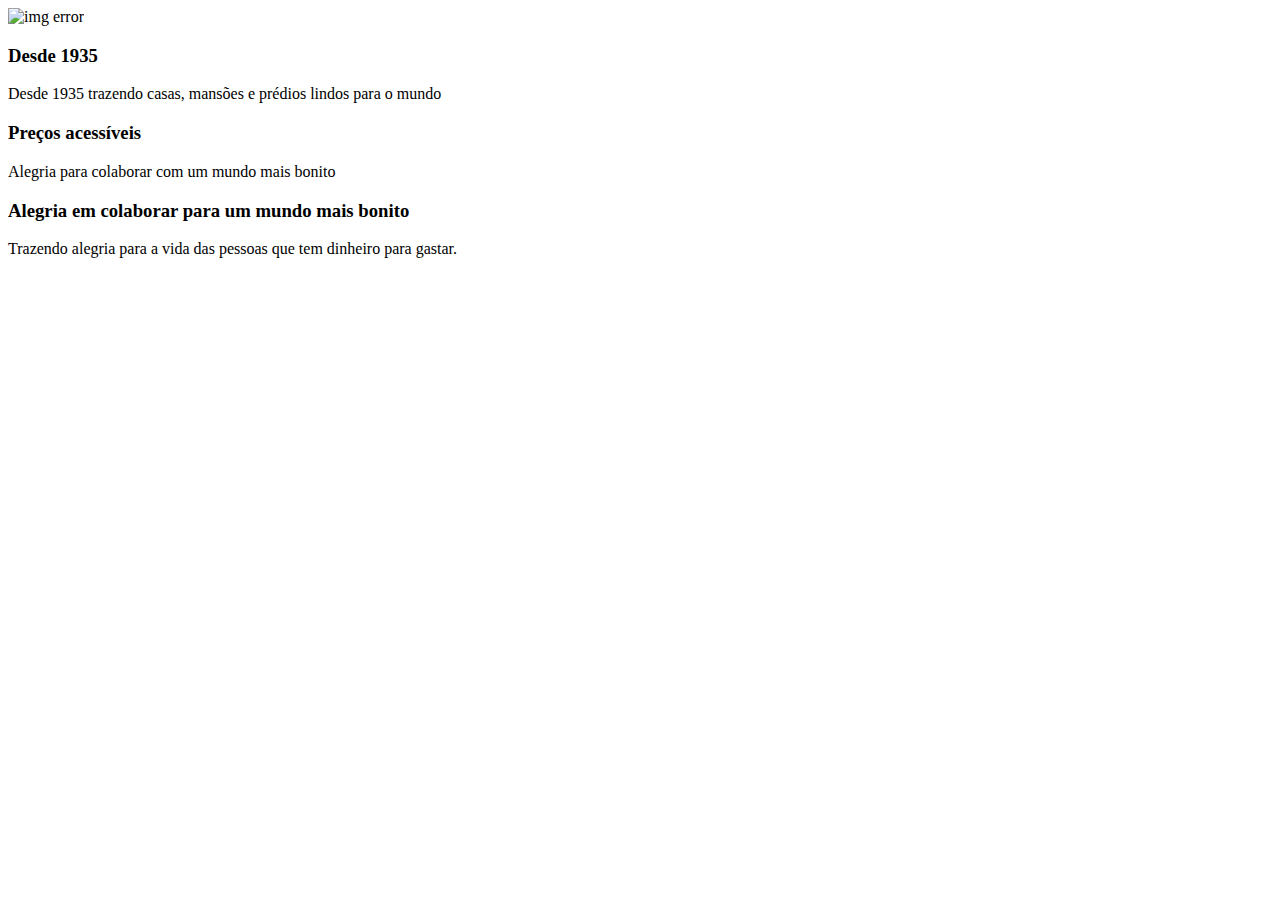
==== src/main/resources/templates/index.html @ c871de36 "adicionando icones,subdomain navegation ok." ====
<!DOCTYPE html>
<html xmlns:th="http://www.thymeleaf.org">

<head>
<meta name="viewport" content="width=device-width, initial-scale=1" />
<link href="/css/bootstrap.min.css" 
th:href="@{/css/bootstrap.min.css}" rel="stylesheet" />

<link href="/css/headerMenu.css" 
th:href="@{/css/headerMenu.css}" rel="stylesheet" />

<script src="/js/menu.js" 
th:src="@{/js/menu.js}"></script>

</head>



<body>

	<section class="container">

		<div th:replace="includes/header :: menu"></div>


		<img class="img-responsive img-rounded" src="/img/empresa.jpg" 
		th:src="@{/img/empresa.jpg}"
			alt="img error" />


		<div class="panel-group" id="paineis-sobre">
			<div class="panel panel-default">
				<div class="panel-heading" data-toggle="collapse"
					data-target="#primeiro-paragrafo" data-parent="#paineis-sobre">
					<h3 class="panel-title">Desde 1935</h3>
				</div>

				<div class="collapse in" id="primeiro-paragrafo">
					<div class="panel-body">Desde 1935 trazendo casas, mansões e
						prédios lindos para o mundo</div>
				</div>
			</div>

			<div class="panel panel-default">
				<div class="panel-heading" data-toggle="collapse"
					data-target="#segundo-paragrafo" data-parent="#paineis-sobre">
					<h3 class="panel-title">Preços acessíveis</h3>
				</div>

				<div id="segundo-paragrafo" class="collapse">
					<div class="panel-body">Alegria para colaborar com um mundo
						mais bonito</div>
				</div>
			</div>

			<div class="panel panel-default">
				<div class="panel-heading" data-toggle="collapse"
					data-target="#terceiro-paragrafo" data-parent="#paineis-sobre">
					<h3 class="panel-title">Alegria em colaborar para um mundo
						mais bonito</h3>
				</div>

				<div id="terceiro-paragrafo" class="collapse">
					<div class="panel-body">Trazendo alegria para a vida das
						pessoas que tem dinheiro para gastar.</div>
				</div>
			</div>
		</div>

	</section>

	<script
		th:src="@{https://ajax.googleapis.com/ajax/libs/jquery/1.11.3/jquery.min.js}"></script>
	<script src="/js/bootstrap.min.js" 
	th:src="@{/js/bootstrap.min.js}"></script>

	<div th:replace="includes/header :: copy"></div>
</body>
</html>
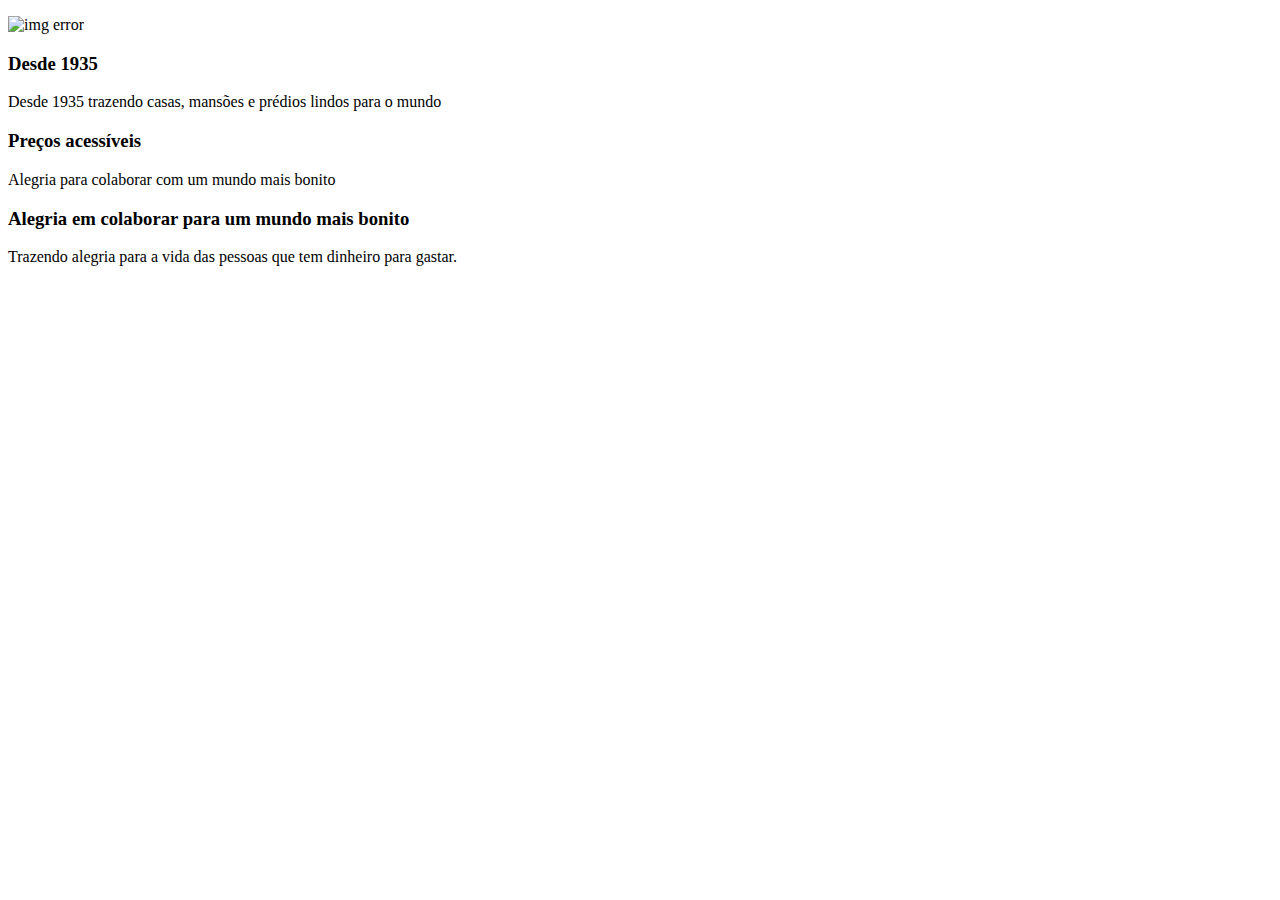
==== commit 89e3d9d5: "tentando acertar o icone" ====
--- a/src/main/resources/templates/index.html
+++ b/src/main/resources/templates/index.html
@@ -3,14 +3,13 @@
 
 <head>
 <meta name="viewport" content="width=device-width, initial-scale=1" />
-<link href="/css/bootstrap.min.css" 
-th:href="@{/css/bootstrap.min.css}" rel="stylesheet" />
+<link href="/css/bootstrap.min.css" th:href="@{/css/bootstrap.min.css}"
+	rel="stylesheet" />
 
-<link href="/css/headerMenu.css" 
-th:href="@{/css/headerMenu.css}" rel="stylesheet" />
+<link href="/css/headerMenu.css" th:href="@{/css/headerMenu.css}"
+	rel="stylesheet" />
 
-<script src="/js/menu.js" 
-th:src="@{/js/menu.js}"></script>
+<script src="/js/menu.js" th:src="@{/js/menu.js}"></script>
 
 </head>
 
@@ -21,12 +20,10 @@
 	<section class="container">
 
 		<div th:replace="includes/header :: menu"></div>
-
-
-		<img class="img-responsive img-rounded" src="/img/empresa.jpg" 
-		th:src="@{/img/empresa.jpg}"
-			alt="img error" />
-
+		<p>
+			<img class="img-responsive img-rounded" src="/img/castelo.jpg"
+				th:src="@{/img/castelo.jpg}" alt="img error" />
+		</p>
 
 		<div class="panel-group" id="paineis-sobre">
 			<div class="panel panel-default">
@@ -71,8 +68,7 @@
 
 	<script
 		th:src="@{https://ajax.googleapis.com/ajax/libs/jquery/1.11.3/jquery.min.js}"></script>
-	<script src="/js/bootstrap.min.js" 
-	th:src="@{/js/bootstrap.min.js}"></script>
+	<script src="/js/bootstrap.min.js" th:src="@{/js/bootstrap.min.js}"></script>
 
 	<div th:replace="includes/header :: copy"></div>
 </body>
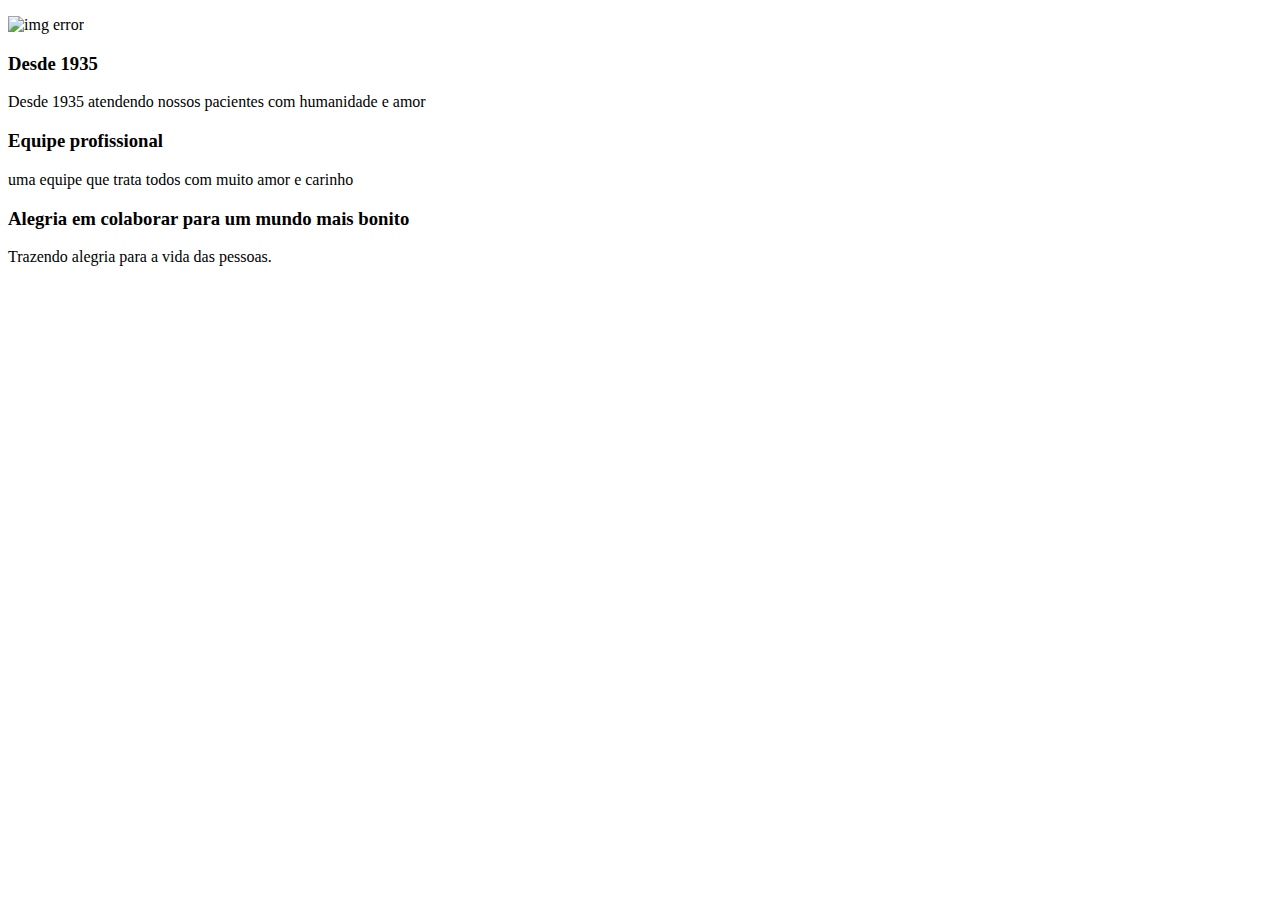
==== commit c1de8e48: "jumbotron+footer." ====
--- a/src/main/resources/templates/index.html
+++ b/src/main/resources/templates/index.html
@@ -4,12 +4,10 @@
 <head>
 <meta name="viewport" content="width=device-width, initial-scale=1" />
 <link href="/css/bootstrap.min.css" th:href="@{/css/bootstrap.min.css}"
-	rel="stylesheet" />
+    rel="stylesheet" />
 
 <link href="/css/headerMenu.css" th:href="@{/css/headerMenu.css}"
-	rel="stylesheet" />
-
-<script src="/js/menu.js" th:src="@{/js/menu.js}"></script>
+    rel="stylesheet" />
 
 </head>
 
@@ -17,59 +15,58 @@
 
 <body>
 
-	<section class="container">
+    <section class="container">
 
-		<div th:replace="includes/header :: menu"></div>
-		<p>
-			<img class="img-responsive img-rounded" src="/img/castelo.jpg"
-				th:src="@{/img/castelo.jpg}" alt="img error" />
-		</p>
+        <div th:replace="includes/header :: menu"></div>
+        <p>
+            <img class="img-responsive img-rounded" src="/img/clinica.jpg"
+                th:src="@{/img/clinica.jpg}" alt="img error" />
+        </p>
 
-		<div class="panel-group" id="paineis-sobre">
-			<div class="panel panel-default">
-				<div class="panel-heading" data-toggle="collapse"
-					data-target="#primeiro-paragrafo" data-parent="#paineis-sobre">
-					<h3 class="panel-title">Desde 1935</h3>
-				</div>
+        <div class="panel-group" id="paineis-sobre">
+            <div class="panel panel-default">
+                <div class="panel-heading" data-toggle="collapse"
+                    data-target="#primeiro-paragrafo" data-parent="#paineis-sobre">
+                    <h3 class="panel-title">Desde 1935</h3>
+                </div>
 
-				<div class="collapse in" id="primeiro-paragrafo">
-					<div class="panel-body">Desde 1935 trazendo casas, mansões e
-						prédios lindos para o mundo</div>
-				</div>
-			</div>
+                <div class="collapse in" id="primeiro-paragrafo">
+                    <div class="panel-body">Desde 1935 atendendo nossos pacientes com humanidade 
+                        e amor</div>
+                </div>
+            </div>
 
-			<div class="panel panel-default">
-				<div class="panel-heading" data-toggle="collapse"
-					data-target="#segundo-paragrafo" data-parent="#paineis-sobre">
-					<h3 class="panel-title">Preços acessíveis</h3>
-				</div>
+            <div class="panel panel-default" onload="jumbo.js">
+                <div class="panel-heading" data-toggle="collapse"
+                    data-target="#segundo-paragrafo" data-parent="#paineis-sobre">
+                    <h3 class="panel-title">Equipe profissional</h3>
+                </div>
 
-				<div id="segundo-paragrafo" class="collapse">
-					<div class="panel-body">Alegria para colaborar com um mundo
-						mais bonito</div>
-				</div>
-			</div>
+                <div id="segundo-paragrafo" class="collapse">
+                    <div class="panel-body">uma equipe que trata todos com muito amor e carinho</div>
+                </div>
+            </div>
 
-			<div class="panel panel-default">
-				<div class="panel-heading" data-toggle="collapse"
-					data-target="#terceiro-paragrafo" data-parent="#paineis-sobre">
-					<h3 class="panel-title">Alegria em colaborar para um mundo
-						mais bonito</h3>
-				</div>
+            <div class="panel panel-default">
+                <div class="panel-heading" data-toggle="collapse"
+                    data-target="#terceiro-paragrafo" data-parent="#paineis-sobre">
+                    <h3 class="panel-title">Alegria em colaborar para um mundo
+                        mais bonito</h3>
+                </div>
 
-				<div id="terceiro-paragrafo" class="collapse">
-					<div class="panel-body">Trazendo alegria para a vida das
-						pessoas que tem dinheiro para gastar.</div>
-				</div>
-			</div>
-		</div>
+                <div id="terceiro-paragrafo" class="collapse">
+                    <div class="panel-body">Trazendo alegria para a vida das
+                        pessoas.</div>
+                </div>
+            </div>
+        </div>
+       
+    </section>
 
-	</section>
+    <script
+        th:src="@{https://ajax.googleapis.com/ajax/libs/jquery/1.11.3/jquery.min.js}"></script>
+    <script src="/js/bootstrap.min.js" th:src="@{/js/bootstrap.min.js}"></script>
 
-	<script
-		th:src="@{https://ajax.googleapis.com/ajax/libs/jquery/1.11.3/jquery.min.js}"></script>
-	<script src="/js/bootstrap.min.js" th:src="@{/js/bootstrap.min.js}"></script>
-
-	<div th:replace="includes/header :: copy"></div>
+    <div th:replace="includes/header :: footer"></div>
 </body>
 </html>
